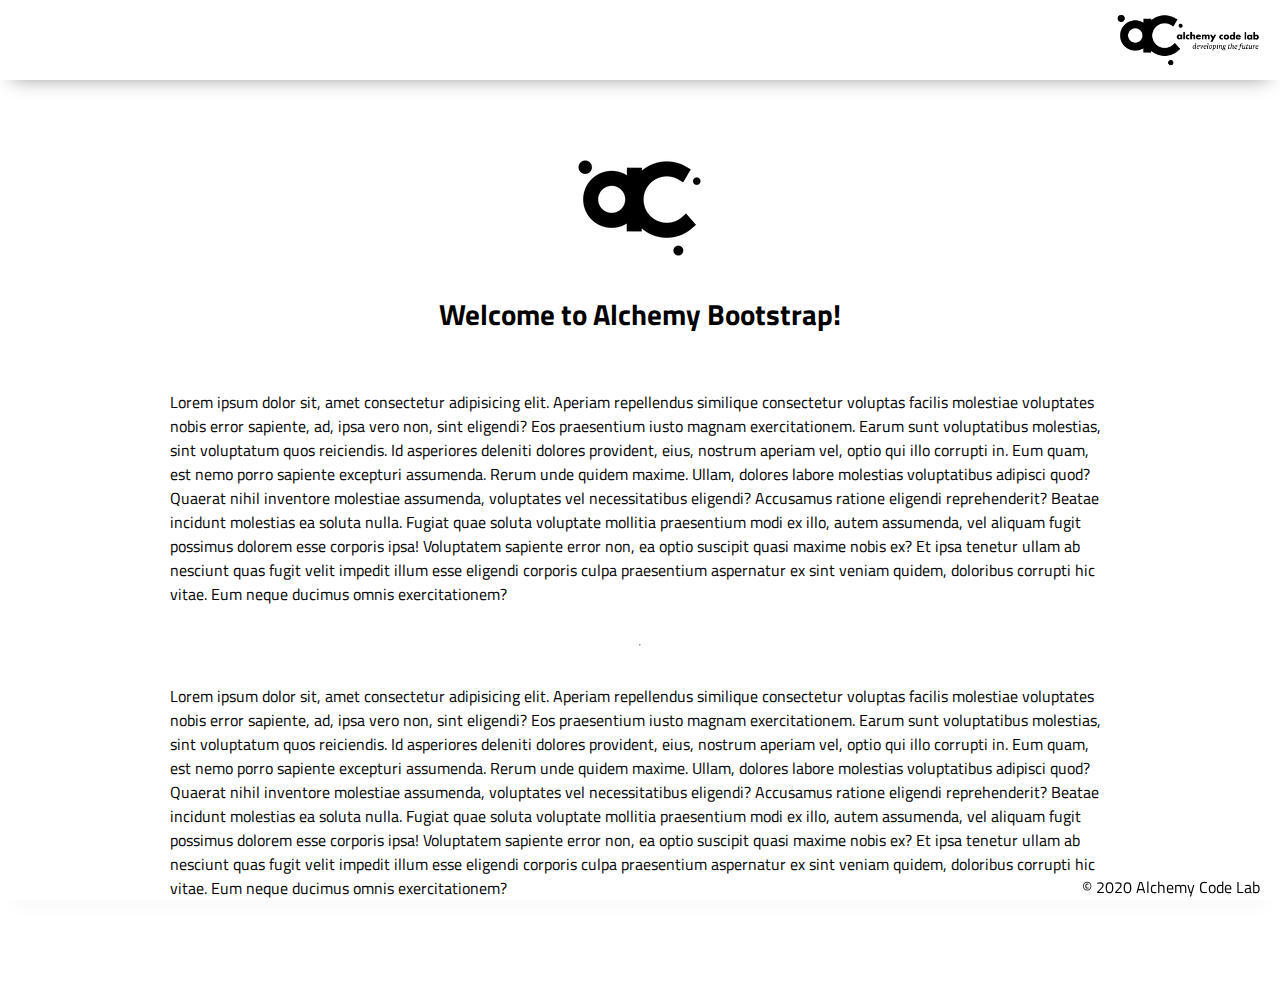
==== index.html @ eda5b2a3 "Initial commit" ====
<!DOCTYPE html>
<html lang="en">

<head>
    <meta charset="UTF-8">
    <meta name="viewport" content="width=device-width, initial-scale=1.0">
    <meta http-equiv="X-UA-Compatible" content="ie=edge">
    <!-- Fonts -->
    <link href="https://fonts.googleapis.com/css2?family=Titillium+Web:wght@300&display=swap" rel="stylesheet">
    <!-- Stylesheets -->
    <link rel="stylesheet" href="./styles/reset.css">
    <link rel="stylesheet" href="./styles/style.css">
    <link rel="stylesheet" href="./styles/home.css">
    <title>Document</title>
</head>

<body>
    <header>
        <div class="gutter-right logo">
            <img src="assets/big-logo.png" />
        </div>
    </header>
    <main>
        <section class="main-section">
            <img class="main-logo" src="./assets/alchemy-logo.png" />
            <h2>
                Welcome to Alchemy Bootstrap!
            </h2>

            <p>
                Lorem ipsum dolor sit, amet consectetur adipisicing elit. Aperiam repellendus similique consectetur
                voluptas facilis molestiae voluptates nobis error sapiente, ad, ipsa vero non, sint eligendi? Eos
                praesentium iusto magnam exercitationem.
                Earum sunt voluptatibus molestias, sint voluptatum quos reiciendis. Id asperiores deleniti dolores
                provident, eius, nostrum aperiam vel, optio qui illo corrupti in. Eum quam, est nemo porro sapiente
                excepturi assumenda.
                Rerum unde quidem maxime. Ullam, dolores labore molestias voluptatibus adipisci quod? Quaerat nihil
                inventore molestiae assumenda, voluptates vel necessitatibus eligendi? Accusamus ratione eligendi
                reprehenderit? Beatae incidunt molestias ea soluta nulla.
                Fugiat quae soluta voluptate mollitia praesentium modi ex illo, autem assumenda, vel aliquam fugit
                possimus dolorem esse corporis ipsa! Voluptatem sapiente error non, ea optio suscipit quasi maxime nobis
                ex?
                Et ipsa tenetur ullam ab nesciunt quas fugit velit impedit illum esse eligendi corporis culpa
                praesentium aspernatur ex sint veniam quidem, doloribus corrupti hic vitae. Eum neque ducimus omnis
                exercitationem?
            </p>
            <hr />
            <p>
                Lorem ipsum dolor sit, amet consectetur adipisicing elit. Aperiam repellendus similique consectetur
                voluptas facilis molestiae voluptates nobis error sapiente, ad, ipsa vero non, sint eligendi? Eos
                praesentium iusto magnam exercitationem.
                Earum sunt voluptatibus molestias, sint voluptatum quos reiciendis. Id asperiores deleniti dolores
                provident, eius, nostrum aperiam vel, optio qui illo corrupti in. Eum quam, est nemo porro sapiente
                excepturi assumenda.
                Rerum unde quidem maxime. Ullam, dolores labore molestias voluptatibus adipisci quod? Quaerat nihil
                inventore molestiae assumenda, voluptates vel necessitatibus eligendi? Accusamus ratione eligendi
                reprehenderit? Beatae incidunt molestias ea soluta nulla.
                Fugiat quae soluta voluptate mollitia praesentium modi ex illo, autem assumenda, vel aliquam fugit
                possimus dolorem esse corporis ipsa! Voluptatem sapiente error non, ea optio suscipit quasi maxime nobis
                ex?
                Et ipsa tenetur ullam ab nesciunt quas fugit velit impedit illum esse eligendi corporis culpa
                praesentium aspernatur ex sint veniam quidem, doloribus corrupti hic vitae. Eum neque ducimus omnis
                exercitationem?
            </p>

        </section>
    </main>
    <footer>
        <div class="copy gutter-right">&copy; 2020 Alchemy Code Lab</div>
    </footer>

    <script type="module" src="./app.js"></script>
</body>

</html>
---- styles/style.css ----
body {
    /* https://coolors.co/generate and click export -> scss to get the colors to copy and paste below*/
    /* --color1: hsla(349, 69%, 76%, 1);
    --color2: hsla(207, 67%, 44%, 1);
    --color3: hsla(200, 61%, 56%, 1);
    --color4: hsla(187, 41%, 94%, 1);
    --color5: hsla(170, 28%, 95%, 1); */

    /* --color1: hsla(45, 86%, 83%, 1);
    --color2: hsla(135, 65%, 98%, 1);
    --color3: hsla(315, 37%, 86%, 1);
    --color4: hsla(45, 73%, 98%, 1);
    --color5: hsla(224, 40%, 79%, 1); */
    
    --header-height: 80px;
    --shadow: 0px 10px 20px -12px rgba(0,0,0,0.45);
    --gutter: 30px;
    --footer-height: 25px;
    
    font-family: 'Titillium Web', sans-serif;
    background-color: var(--color2);
}

main {
    display: flex;
    flex-direction: column;
    justify-content: center;
    align-items: center;
    margin-bottom: calc(var(--footer-height));
}

section {
    background-color: var(--color5);
    width: 1000px;
    max-width: 80%;
    display: flex;
    flex-direction: column;
    justify-content: center;
    align-items: center;
    padding-top: var(--gutter);
    padding-bottom: var(--gutter);
    margin-top: var(--gutter);
    margin-bottom: var(--gutter);
    border: solid 2px var(--color1);
}

header {
    display: flex;
    justify-content: flex-end;
    background-color: var(--color3);
    height: var(--header-height);
    box-shadow: var(--shadow);
}

footer {
    display: flex;
    justify-content: flex-end;
    background-color: var(--color3);
    box-shadow: var(--shadow);
}


h2 {
    font-size: 1.8rem;
    font-weight: bold;
}

.gutter-right {
    margin-right: 20px;
}

.main-logo {
    animation: pulse 5s infinite ease-in-out;
}

header img {
    height: var(--header-height);
}

p {
    margin: var(--gutter);
}
  
footer {
    position: fixed;
    width: 100%;
    bottom: 0;
    height: var(--footer-height);
    display: flex;
    justify-content: flex-end;
    background-color: var(--color3);
    box-shadow: var(--shadow);
}
  
  @keyframes pulse {
    20% {
      transform: rotate3d(-10, -10, -10, 50deg) scale(1.2);
    }

    40% {
        transform: rotate3d(10, 10, -10, 50deg) scale(1);
    }

    60% {
        transform: rotate3d(-10, 10, 10, 50deg) scale(1.2);
      }

    80% {
        transform: rotate3d(10, 10, 10, 50deg) scale(1);
    }

  }
---- styles/home.css ----
/* add home page styles here */
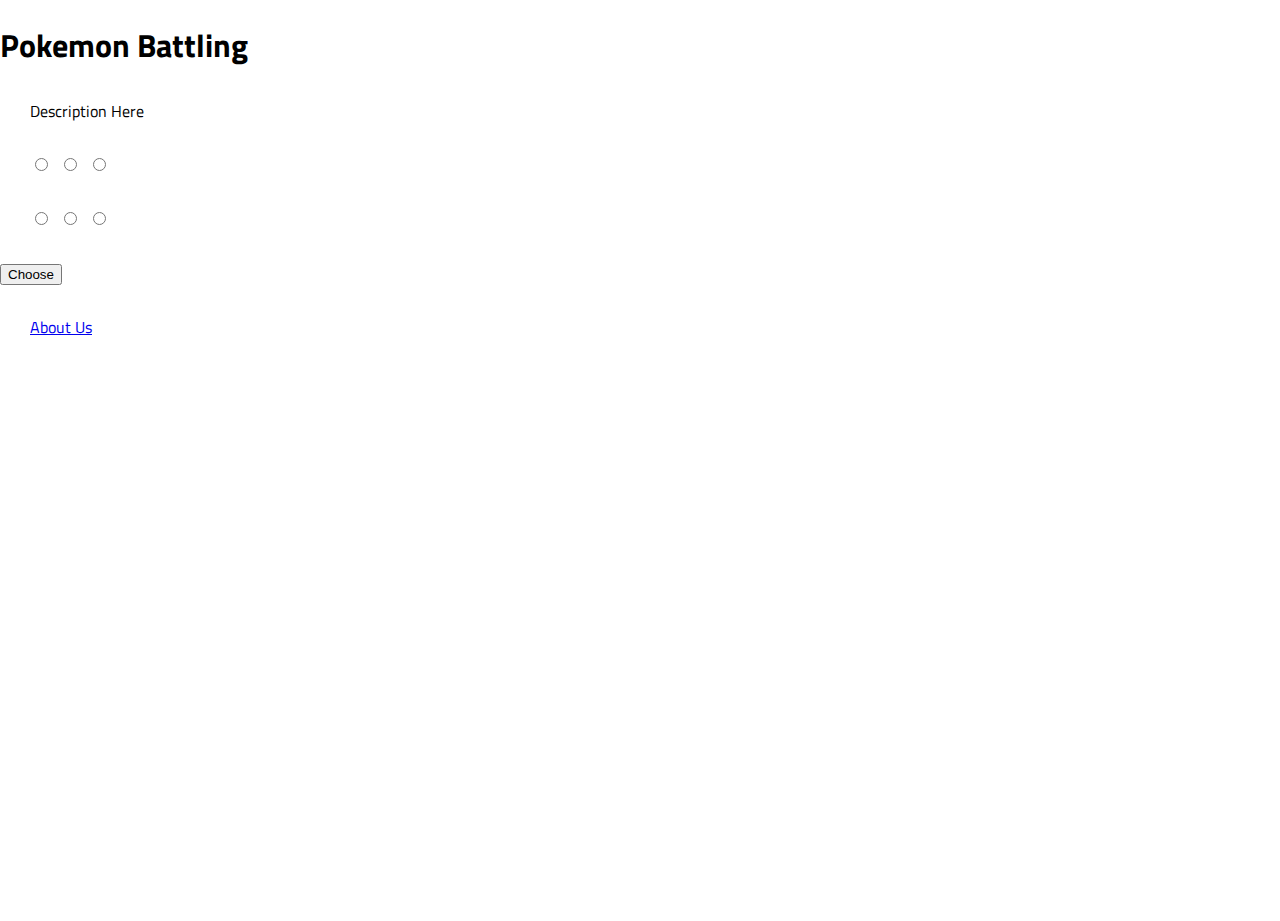
==== commit dd363d83: "form html home" ====
--- a/index.html
+++ b/index.html
@@ -6,6 +6,9 @@
     <meta name="viewport" content="width=device-width, initial-scale=1.0">
     <meta http-equiv="X-UA-Compatible" content="ie=edge">
     <!-- Fonts -->
+    <link rel="preconnect" href="https://fonts.googleapis.com">
+<link rel="preconnect" href="https://fonts.gstatic.com" crossorigin>
+<link href="https://fonts.googleapis.com/css2?family=Monda:wght@400;700&family=Play:wght@400;700&family=Press+Start+2P&family=Work+Sans:ital,wght@0,200;0,300;0,400;0,600;0,700;1,200;1,300;1,400&display=swap" rel="stylesheet">
     <link href="https://fonts.googleapis.com/css2?family=Titillium+Web:wght@300&display=swap" rel="stylesheet">
     <!-- Stylesheets -->
     <link rel="stylesheet" href="./styles/reset.css">
@@ -15,59 +18,48 @@
 </head>
 
 <body>
-    <header>
-        <div class="gutter-right logo">
-            <img src="assets/big-logo.png" />
-        </div>
-    </header>
-    <main>
-        <section class="main-section">
-            <img class="main-logo" src="./assets/alchemy-logo.png" />
-            <h2>
-                Welcome to Alchemy Bootstrap!
-            </h2>
+    <h1>Pokemon Battling</h1>
+    <p id="description">
+    Description Here
+    </p>
+<div id="choose-pokemon">
+    <form id="pokemon-form">
+    <p>
+    <label>
+    <input type="radio" name="pokemon1" id="poke1">
+    <img id="poke1-img">
+    </label>
+    <label>
+    <input type="radio" name="pokemon2" id="poke2">
+    <img id="poke2-img">
+    </label>
+    <label>
+    <input type="radio" name="pokemon3" id="poke3">
+    <img id="poke3-img">
+    </label>
+    </p>
+    <p>
+    <label>
+    <input type="radio" name="pokemon4" id="poke4">
+    <img id="poke4-img">
+    </label>
+    <label>
+    <input type="radio" name="pokemon5" id="poke5">
+    <img id="poke5-img">
+    </label>
+    <label>
+    <input type="radio" name="pokemon6" id="poke6">
+    <img id="poke6-img">
+    </label>
+    </p>
+    </form>
+</div>
 
-            <p>
-                Lorem ipsum dolor sit, amet consectetur adipisicing elit. Aperiam repellendus similique consectetur
-                voluptas facilis molestiae voluptates nobis error sapiente, ad, ipsa vero non, sint eligendi? Eos
-                praesentium iusto magnam exercitationem.
-                Earum sunt voluptatibus molestias, sint voluptatum quos reiciendis. Id asperiores deleniti dolores
-                provident, eius, nostrum aperiam vel, optio qui illo corrupti in. Eum quam, est nemo porro sapiente
-                excepturi assumenda.
-                Rerum unde quidem maxime. Ullam, dolores labore molestias voluptatibus adipisci quod? Quaerat nihil
-                inventore molestiae assumenda, voluptates vel necessitatibus eligendi? Accusamus ratione eligendi
-                reprehenderit? Beatae incidunt molestias ea soluta nulla.
-                Fugiat quae soluta voluptate mollitia praesentium modi ex illo, autem assumenda, vel aliquam fugit
-                possimus dolorem esse corporis ipsa! Voluptatem sapiente error non, ea optio suscipit quasi maxime nobis
-                ex?
-                Et ipsa tenetur ullam ab nesciunt quas fugit velit impedit illum esse eligendi corporis culpa
-                praesentium aspernatur ex sint veniam quidem, doloribus corrupti hic vitae. Eum neque ducimus omnis
-                exercitationem?
-            </p>
-            <hr />
-            <p>
-                Lorem ipsum dolor sit, amet consectetur adipisicing elit. Aperiam repellendus similique consectetur
-                voluptas facilis molestiae voluptates nobis error sapiente, ad, ipsa vero non, sint eligendi? Eos
-                praesentium iusto magnam exercitationem.
-                Earum sunt voluptatibus molestias, sint voluptatum quos reiciendis. Id asperiores deleniti dolores
-                provident, eius, nostrum aperiam vel, optio qui illo corrupti in. Eum quam, est nemo porro sapiente
-                excepturi assumenda.
-                Rerum unde quidem maxime. Ullam, dolores labore molestias voluptatibus adipisci quod? Quaerat nihil
-                inventore molestiae assumenda, voluptates vel necessitatibus eligendi? Accusamus ratione eligendi
-                reprehenderit? Beatae incidunt molestias ea soluta nulla.
-                Fugiat quae soluta voluptate mollitia praesentium modi ex illo, autem assumenda, vel aliquam fugit
-                possimus dolorem esse corporis ipsa! Voluptatem sapiente error non, ea optio suscipit quasi maxime nobis
-                ex?
-                Et ipsa tenetur ullam ab nesciunt quas fugit velit impedit illum esse eligendi corporis culpa
-                praesentium aspernatur ex sint veniam quidem, doloribus corrupti hic vitae. Eum neque ducimus omnis
-                exercitationem?
-            </p>
+    <button id="submit">Choose</button>
 
-        </section>
-    </main>
-    <footer>
-        <div class="copy gutter-right">&copy; 2020 Alchemy Code Lab</div>
-    </footer>
+    <p>
+        <a href="./about">About Us</a>
+    </p>
 
     <script type="module" src="./app.js"></script>
 </body>
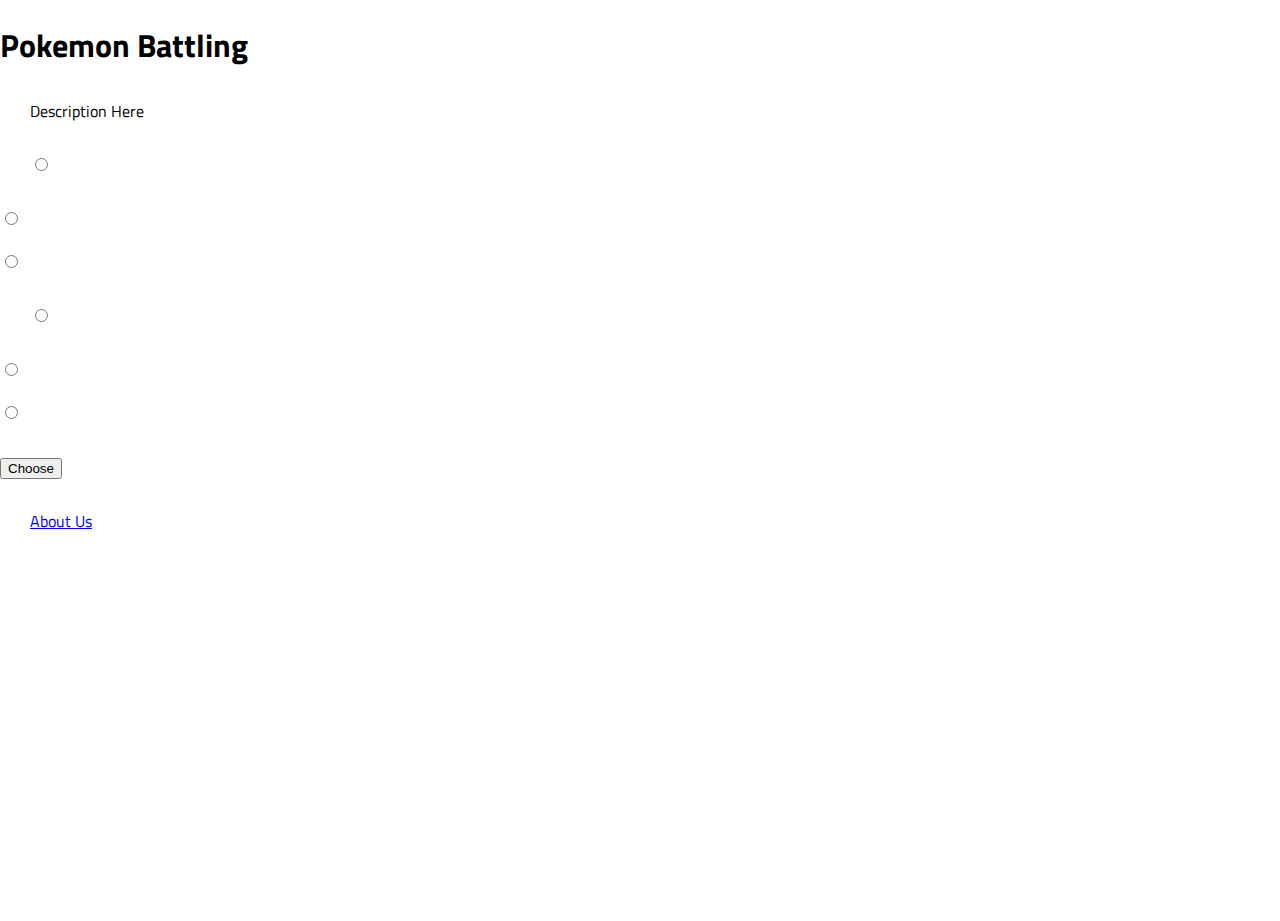
==== commit e4ec16cb: "working on generate pokemon function" ====
--- a/index.html
+++ b/index.html
@@ -28,28 +28,34 @@
     <label>
     <input type="radio" name="pokemon1" id="poke1">
     <img id="poke1-img">
+    <h3 id="poke1-name"></h3>
     </label>
     <label>
     <input type="radio" name="pokemon2" id="poke2">
     <img id="poke2-img">
+    <h3 id="poke2-name"></h3>
     </label>
     <label>
     <input type="radio" name="pokemon3" id="poke3">
     <img id="poke3-img">
+    <h3 id="poke3-name"></h3>
     </label>
     </p>
     <p>
     <label>
     <input type="radio" name="pokemon4" id="poke4">
     <img id="poke4-img">
+    <h3 id="poke4-name"></h3>
     </label>
     <label>
     <input type="radio" name="pokemon5" id="poke5">
     <img id="poke5-img">
+    <h3 id="poke5-name"></h3>
     </label>
     <label>
     <input type="radio" name="pokemon6" id="poke6">
     <img id="poke6-img">
+    <h3 id="poke6-name"></h3>
     </label>
     </p>
     </form>
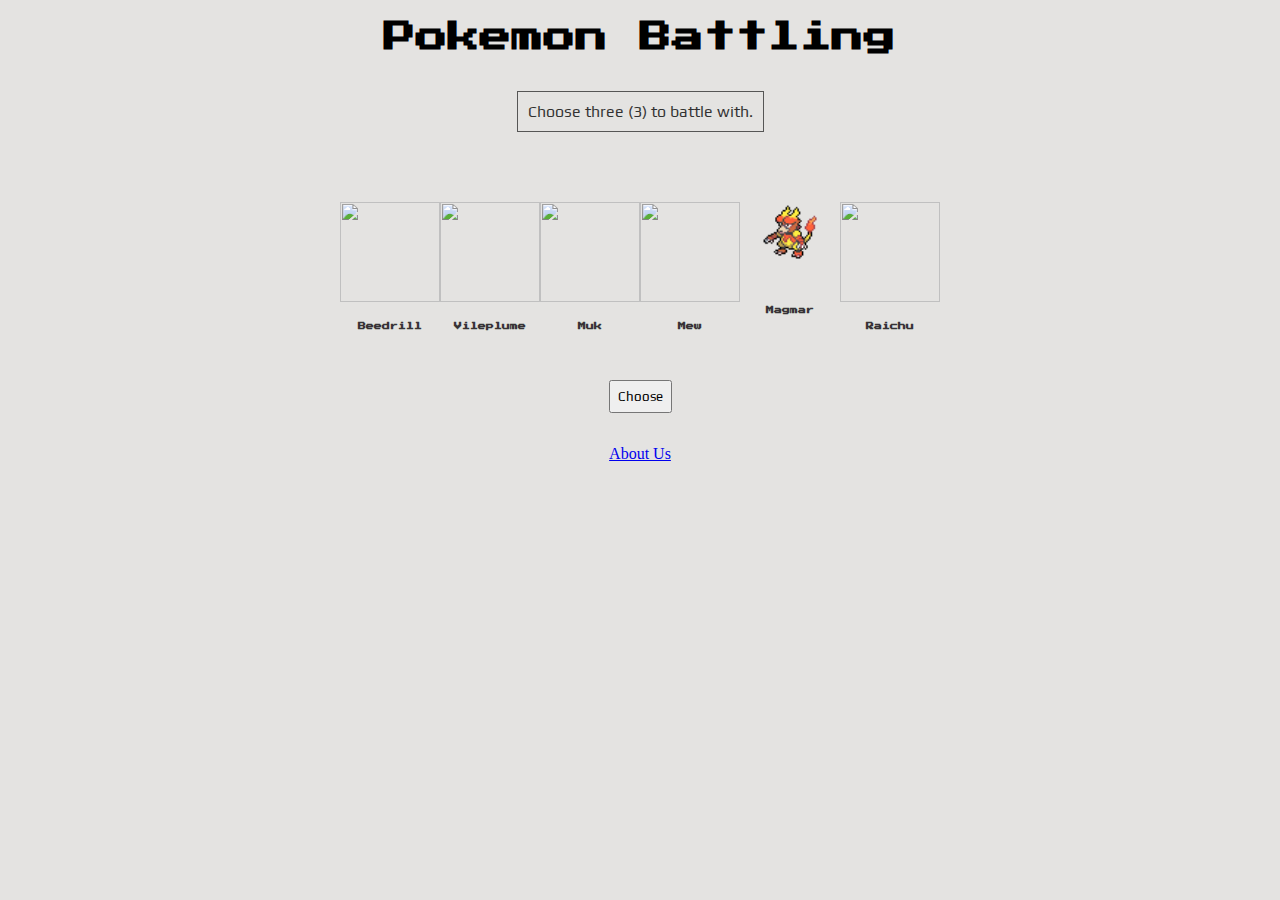
==== commit 6c652e34: "a" ====
--- a/index.html
+++ b/index.html
@@ -7,9 +7,9 @@
     <meta http-equiv="X-UA-Compatible" content="ie=edge">
     <!-- Fonts -->
     <link rel="preconnect" href="https://fonts.googleapis.com">
-<link rel="preconnect" href="https://fonts.gstatic.com" crossorigin>
-<link href="https://fonts.googleapis.com/css2?family=Monda:wght@400;700&family=Play:wght@400;700&family=Press+Start+2P&family=Work+Sans:ital,wght@0,200;0,300;0,400;0,600;0,700;1,200;1,300;1,400&display=swap" rel="stylesheet">
-    <link href="https://fonts.googleapis.com/css2?family=Titillium+Web:wght@300&display=swap" rel="stylesheet">
+    <link rel="preconnect" href="https://fonts.googleapis.com">
+    <link rel="preconnect" href="https://fonts.gstatic.com" crossorigin>
+    <link href="https://fonts.googleapis.com/css2?family=Electrolize&family=Monda:wght@400;700&family=Play:wght@400;700&family=Press+Start+2P&family=Work+Sans:ital,wght@0,200;0,300;0,400;0,600;0,700;1,200;1,300;1,400&display=swap" rel="stylesheet">
     <!-- Stylesheets -->
     <link rel="stylesheet" href="./styles/reset.css">
     <link rel="stylesheet" href="./styles/style.css">
@@ -18,55 +18,64 @@
 </head>
 
 <body>
+    <header>
     <h1>Pokemon Battling</h1>
     <p id="description">
-    Description Here
+    Choose three (3) to battle with.
     </p>
-<div id="choose-pokemon">
+    </header>
     <form id="pokemon-form">
-    <p>
+    <div>
     <label>
     <input type="radio" name="pokemon1" id="poke1">
     <img id="poke1-img">
-    <h3 id="poke1-name"></h3>
+    <h5 id="poke1-name"></h5>
     </label>
+    </div>
+    <div>
     <label>
     <input type="radio" name="pokemon2" id="poke2">
     <img id="poke2-img">
-    <h3 id="poke2-name"></h3>
+    <h5 id="poke2-name"></h5>
     </label>
+    </div>
+    <div>
     <label>
     <input type="radio" name="pokemon3" id="poke3">
     <img id="poke3-img">
-    <h3 id="poke3-name"></h3>
+    <h5 id="poke3-name"></h5>
     </label>
-    </p>
-    <p>
+    </div>
+    <div>
     <label>
     <input type="radio" name="pokemon4" id="poke4">
     <img id="poke4-img">
-    <h3 id="poke4-name"></h3>
+    <h5 id="poke4-name"></h5>
     </label>
+    </div>
+    <div>
     <label>
     <input type="radio" name="pokemon5" id="poke5">
     <img id="poke5-img">
-    <h3 id="poke5-name"></h3>
+    <h5 id="poke5-name"></h5>
     </label>
+    </div>
+    <div>
     <label>
     <input type="radio" name="pokemon6" id="poke6">
     <img id="poke6-img">
-    <h3 id="poke6-name"></h3>
+    <h5 id="poke6-name"></h5>
     </label>
-    </p>
+    </div>
     </form>
-</div>
 
+    <footer>
     <button id="submit">Choose</button>
 
     <p>
         <a href="./about">About Us</a>
     </p>
-
+    </footer>
     <script type="module" src="./app.js"></script>
 </body>
 
--- a/styles/style.css
+++ b/styles/style.css
@@ -1,113 +1,85 @@
+#pokemon-form {
+    font-family: 'Play', sans-serif;
+    width: fit-content;
+    display: flex;
+    flex-flow: row;
+    align-items: baseline;
+    flex-wrap: wrap;
+    margin: auto;
+}
+
+#description {
+    border: 1px solid rgba(0, 0, 0, 0.623);
+    padding: 10px;
+    font-family: 'Play', sans-serif;
+    margin-bottom: 50px;
+    color: rgba(0, 0, 0, 0.781);
+}
 
 body {
-    /* https://coolors.co/generate and click export -> scss to get the colors to copy and paste below*/
-    /* --color1: hsla(349, 69%, 76%, 1);
-    --color2: hsla(207, 67%, 44%, 1);
-    --color3: hsla(200, 61%, 56%, 1);
-    --color4: hsla(187, 41%, 94%, 1);
-    --color5: hsla(170, 28%, 95%, 1); */
-
-    /* --color1: hsla(45, 86%, 83%, 1);
-    --color2: hsla(135, 65%, 98%, 1);
-    --color3: hsla(315, 37%, 86%, 1);
-    --color4: hsla(45, 73%, 98%, 1);
-    --color5: hsla(224, 40%, 79%, 1); */
-    
-    --header-height: 80px;
-    --shadow: 0px 10px 20px -12px rgba(0,0,0,0.45);
-    --gutter: 30px;
-    --footer-height: 25px;
-    
-    font-family: 'Titillium Web', sans-serif;
-    background-color: var(--color2);
+    background-color: rgb(228, 227, 225);
+}
+header {
+    display: flex;
+    flex-direction: column;
+    width: fit-content;
+    align-items: center;
+    justify-content: center;
+    margin: auto;
 }
 
-main {
-    display: flex;
-    flex-direction: column;
-    justify-content: center;
-    align-items: center;
-    margin-bottom: calc(var(--footer-height));
+input[type=radio] {
+    display: none;
 }
-
-section {
-    background-color: var(--color5);
-    width: 1000px;
-    max-width: 80%;
-    display: flex;
-    flex-direction: column;
-    justify-content: center;
-    align-items: center;
-    padding-top: var(--gutter);
-    padding-bottom: var(--gutter);
-    margin-top: var(--gutter);
-    margin-bottom: var(--gutter);
-    border: solid 2px var(--color1);
-}
-
-header {
-    display: flex;
-    justify-content: flex-end;
-    background-color: var(--color3);
-    height: var(--header-height);
-    box-shadow: var(--shadow);
+button {
+    width: min-content;
+    margin-top: 50px;
+    padding: 7px;
+    font-family: 'Play', sans-serif;
 }
 
 footer {
     display: flex;
-    justify-content: flex-end;
-    background-color: var(--color3);
-    box-shadow: var(--shadow);
+    justify-content: center;
+    flex-direction: column;
+    align-items: center;
+    width: fit-content;
+    margin: auto;
+    line-height: 50px;
 }
 
-
-h2 {
-    font-size: 1.8rem;
-    font-weight: bold;
+h1 {
+    font-family: 'Press Start 2P', sans-serif;
 }
 
-.gutter-right {
-    margin-right: 20px;
+img {
+    width: 100px;
+    height: 100px;
+    margin-bottom: 20px;
 }
 
-.main-logo {
-    animation: pulse 5s infinite ease-in-out;
+input:checked + img {
+    /* border: 1.5pt solid rgba(238, 71, 71, 0.87); */
+    animation: bounce 1.5s;
+    animation-iteration-count: 1;
+    box-shadow: 1px 2px 2px 1px rgba(85, 64, 65, 0.349)
 }
 
-header img {
-    height: var(--header-height);
+@keyframes bounce {
+    80% { transform:translateY(-15%); }
+    90% { transform:translateY(0%); }
+    95% { transform:translateY(-7%); }
+    97% { transform:translateY(0%); }
+    99% { transform:translateY(-3%); }
+    100% { transform:translateY(0); }
 }
 
-p {
-    margin: var(--gutter);
-}
-  
-footer {
-    position: fixed;
-    width: 100%;
-    bottom: 0;
-    height: var(--footer-height);
+h5 {
     display: flex;
-    justify-content: flex-end;
-    background-color: var(--color3);
-    box-shadow: var(--shadow);
-}
-  
-  @keyframes pulse {
-    20% {
-      transform: rotate3d(-10, -10, -10, 50deg) scale(1.2);
-    }
-
-    40% {
-        transform: rotate3d(10, 10, -10, 50deg) scale(1);
-    }
-
-    60% {
-        transform: rotate3d(-10, 10, 10, 50deg) scale(1.2);
-      }
-
-    80% {
-        transform: rotate3d(10, 10, 10, 50deg) scale(1);
-    }
-
-  }
+    justify-content: center;
+    width: fit-content;
+    margin: auto;
+    font-family: 'Press Start 2P', sans-serif;
+    font-size: 6pt;
+    color: rgba(29, 28, 28, 0.877);
+}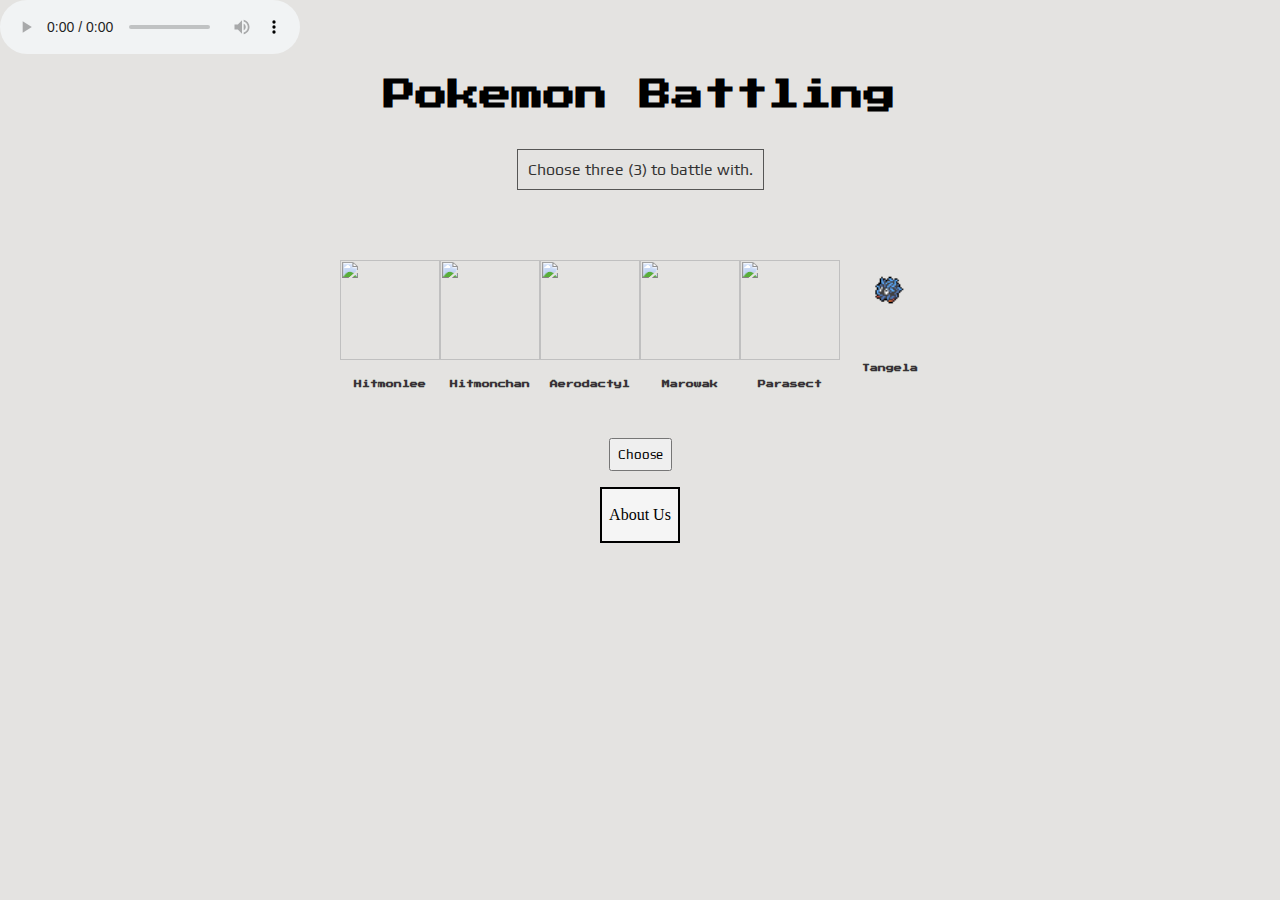
==== commit e004a740: "Merge pull request #87 from ckaynatividad/ckay" ====
--- a/index.html
+++ b/index.html
@@ -14,6 +14,7 @@
     <link rel="stylesheet" href="./styles/reset.css">
     <link rel="stylesheet" href="./styles/style.css">
     <link rel="stylesheet" href="./styles/home.css">
+    <audio autoplay controls loop src="./assets/opening.wav"></audio>
     <title>Document</title>
 </head>
 
--- a/styles/style.css
+++ b/styles/style.css
@@ -82,4 +82,19 @@
     font-family: 'Press Start 2P', sans-serif;
     font-size: 6pt;
     color: rgba(29, 28, 28, 0.877);
-}+}
+
+a:link, a:visited {
+    background-color: whitesmoke;
+    color: black;
+    border: 2px solid black;
+    padding: 1px 7px;
+    text-align: center;
+    text-decoration: none;
+    display: inline-block;
+  }
+  
+  a:hover, a:active {
+    background-color: tomato;
+    color: white;
+  }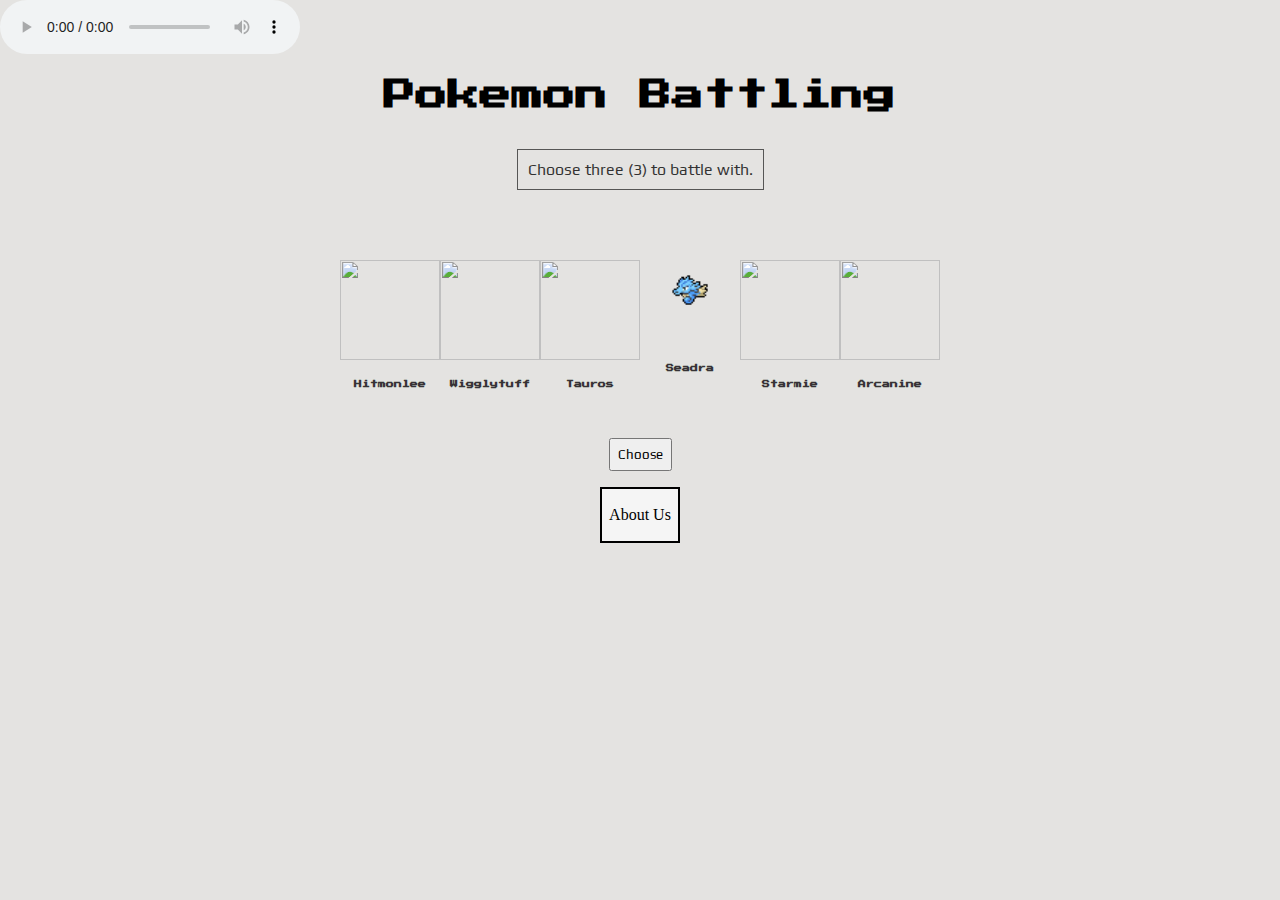
==== commit 383bc2e3: "DO NOT MERGE - grading notes" ====
--- a/index.html
+++ b/index.html
@@ -14,68 +14,67 @@
     <link rel="stylesheet" href="./styles/reset.css">
     <link rel="stylesheet" href="./styles/style.css">
     <link rel="stylesheet" href="./styles/home.css">
+    <!-- You can remove the controls option if you don't want to show the actual player -->
     <audio autoplay controls loop src="./assets/opening.wav"></audio>
-    <title>Document</title>
+    <title>Pokemon Battling</title>
 </head>
 
 <body>
     <header>
-    <h1>Pokemon Battling</h1>
-    <p id="description">
-    Choose three (3) to battle with.
-    </p>
+        <h1>Pokemon Battling</h1>
+        <p id="description">
+        Choose three (3) to battle with.
+        </p>
     </header>
-    <form id="pokemon-form">
-    <div>
-    <label>
-    <input type="radio" name="pokemon1" id="poke1">
-    <img id="poke1-img">
-    <h5 id="poke1-name"></h5>
-    </label>
-    </div>
-    <div>
-    <label>
-    <input type="radio" name="pokemon2" id="poke2">
-    <img id="poke2-img">
-    <h5 id="poke2-name"></h5>
-    </label>
-    </div>
-    <div>
-    <label>
-    <input type="radio" name="pokemon3" id="poke3">
-    <img id="poke3-img">
-    <h5 id="poke3-name"></h5>
-    </label>
-    </div>
-    <div>
-    <label>
-    <input type="radio" name="pokemon4" id="poke4">
-    <img id="poke4-img">
-    <h5 id="poke4-name"></h5>
-    </label>
-    </div>
-    <div>
-    <label>
-    <input type="radio" name="pokemon5" id="poke5">
-    <img id="poke5-img">
-    <h5 id="poke5-name"></h5>
-    </label>
-    </div>
-    <div>
-    <label>
-    <input type="radio" name="pokemon6" id="poke6">
-    <img id="poke6-img">
-    <h5 id="poke6-name"></h5>
-    </label>
-    </div>
-    </form>
-
+        <form id="pokemon-form">
+            <div>
+                <label>
+                    <input type="radio" name="pokemon1" id="poke1">
+                    <img id="poke1-img">
+                    <h5 id="poke1-name"></h5>
+                </label>   
+            </div>
+            <div>
+                <label>
+                    <input type="radio" name="pokemon2" id="poke2">
+                    <img id="poke2-img">
+                    <h5 id="poke2-name"></h5>
+                </label>
+            </div>
+            <div>
+                <label>
+                    <input type="radio" name="pokemon3" id="poke3">
+                    <img id="poke3-img">
+                    <h5 id="poke3-name"></h5>
+                </label>
+            </div>
+            <div>
+                <label>
+                    <input type="radio" name="pokemon4" id="poke4">
+                    <img id="poke4-img">
+                    <h5 id="poke4-name"></h5>
+                </label>
+            </div>
+            <div>
+                <label>
+                    <input type="radio" name="pokemon5" id="poke5">
+                    <img id="poke5-img">
+                    <h5 id="poke5-name"></h5>
+                </label>
+            </div>
+            <div>
+                <label>
+                    <input type="radio" name="pokemon6" id="poke6">
+                    <img id="poke6-img">
+                    <h5 id="poke6-name"></h5>
+                </label>
+            </div>
+        </form>
     <footer>
-    <button id="submit">Choose</button>
-
-    <p>
-        <a href="./about">About Us</a>
-    </p>
+        <button id="submit">Choose</button>
+        <p>
+            <a href="./about">About Us</a>
+        </p>
     </footer>
     <script type="module" src="./app.js"></script>
 </body>
